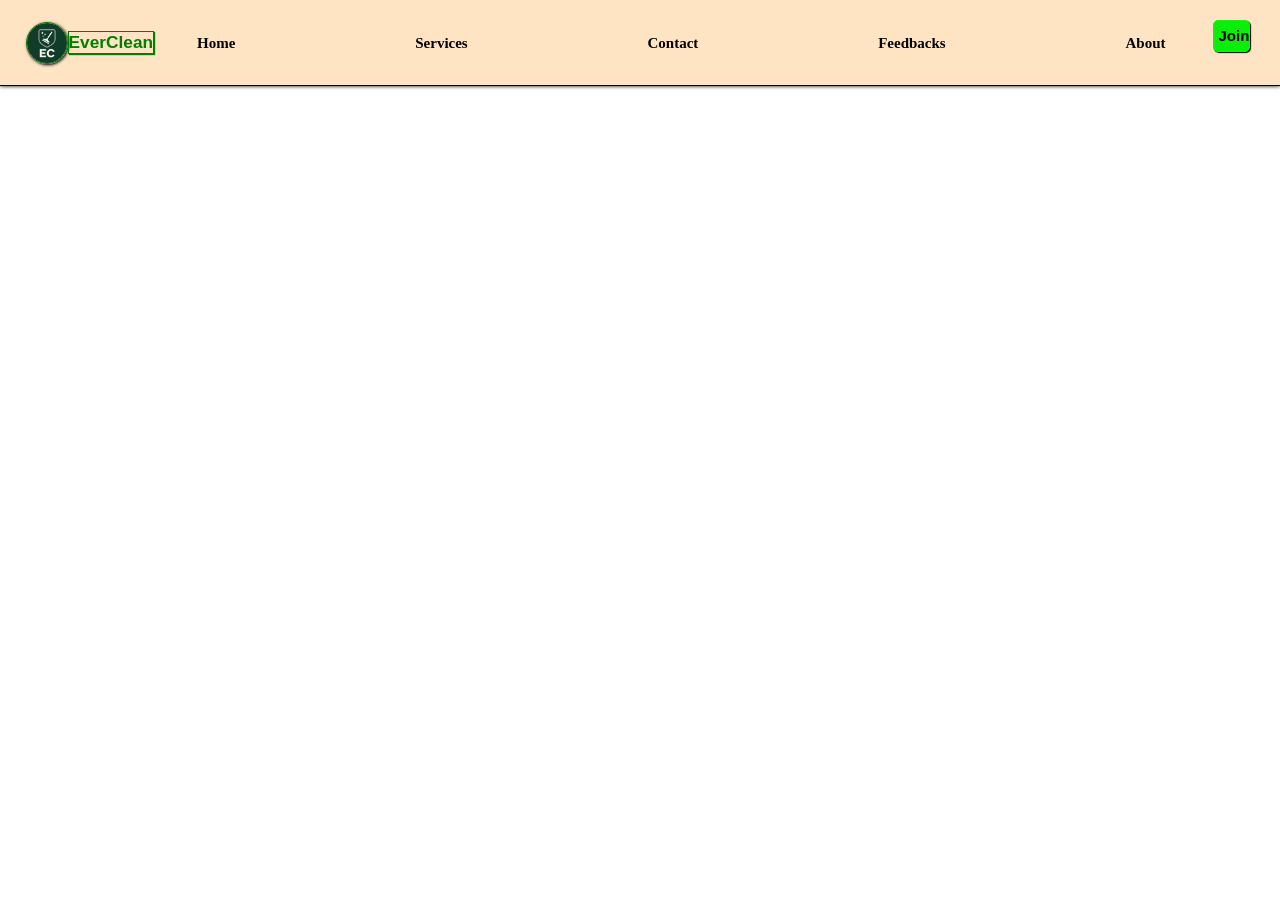
==== about.html @ 86b76aed "incial commit" ====
<!DOCTYPE html>
<html lang="en">
<head>
    <meta charset="UTF-8">
    <meta name="viewport" content="width=device-width, initial-scale=1.0">
    <title>About</title>
    <link rel="stylesheet" href="about.css">
    <link rel="stylesheet" href="navbar.css">
</head>
<body>
      <header>
            <div class="left-section">
                <img class="logo" src="Img/logo.jpeg" alt="">
                <label class="label" for="">EverClean</label>
            </div>

            <ul class="middle-section">
                <li><a href="index.html"><span>Home</span></a></li>
                <li><a href="Service.html"><span>Services</span></a></li>
                <li><a href="contact.html"><span>Contact</span></a></li>
                <li><a href="feedback.html"><span>Feedbacks</span></a></li>
                <li><a href="about.html"><span>About</span></a></li>
            </ul>

            <ul class="sidebar">
                <li onclick=" hideSidebar()"><img class="menu-remove" src="Img/cancel.png" alt=""></li>
                <li><a href="index.html"><span>Home</span></a></li>
                <li><a href="Service.html"><span>Services</span></a></li>
                <li><a href="contact.html"><span>Contact</span></a></li>
                <li><a href="feedback.html"><span>Feedbacks</span></a></li>
                <li><a href="about.html"><span>About</span></a></li>
            </ul>

            <div class="right-section">
                <button ><a href="">Join</a></button>
                <img onclick="
                showSidebar()
            " class="menu" src="Img/menu.png" alt="">
            </div>
    </header>


     <footer>
         <p class="Copyright">Copyright &copy; 2025 <label class="label">EVERCLEAN </label> All Rights Reserved</p>
    </footer>

    <script>
        function showSidebar(){
            const sidebar = document.querySelector('.sidebar')
            sidebar.style.display = 'flex'
        }

        function hideSidebar(){
            const sidebar = document.querySelector('.sidebar')
            sidebar.style.display = 'none'
        }
    </script>

</body>
</html>
---- navbar.css ----
header{
    display: flex;
    flex-direction: row;
    background-color: bisque;
    justify-content: space-between;
    height: 5%;
    padding: 20px 2%;
    position: fixed;
    right: 0;
    left: 0;
    top: 0;
    border-bottom: 1px solid;
    box-shadow: 0 0.1px 4px;
    z-index: 10;
}

.middle-section{
    display: flex;
    flex: 1;
    flex-direction: row;
    justify-content: space-between;
    align-items: center;
    margin-left: 1px;
    gap: 10px;

}

.sidebar{
    display: none;
    position: fixed;
    top: 0;
    right: 0;
    width: 40%;
    height: 60%;
    border-radius: 5px;
    background-color: rgba(255, 255, 255, 0.7);
    backdrop-filter: blur(10px);
    box-shadow: -1px 0 10px;
    flex-direction: column;
    align-items: flex-start;
    justify-content: flex-start;
    z-index: 1002;
    transition: all 1s ease;
}

.sidebar :hover{
    transform: translateY(2px);
}

@media(max-width:500px){
    .sidebar{
        width: 100%;
        height: 100%
    }
    .sidebar li{
        margin-left: 5%;
    }
}


.sidebar li{
    width: 50%;
    margin-bottom: 20px;
    margin-top: 5px;
}

.left-section{
    display: flex;
    justify-content: space-around;
    flex-direction: row;
    align-items: center;
}

.right-section{
    display: flex;
    flex-direction: row;
    margin-left: 5vh;
}

.right-section button{
    margin-right: 5px;
    padding: 1% 7%;
    height: 70%;
    width: 90%;
    background-color: rgb(12, 237, 12);
    border-radius: 5px;
    border: 1px solid rgb(0, 255, 0);
    box-shadow: 1px 1px 1px;
}

li{
    list-style: none;
}

a{
    text-decoration: none;
    color: black;
    font-weight: bold;
    font-size: 15px;
    padding: 8px 2px;
}

a :hover{
    color: green;
}



.logo{
    width: 40px;
    border-radius: 50%;
    border: 1px solid green;
    box-shadow: 1px 1px 3px;
}

.menu{
    width: 20%;
    height: 70%;
    cursor: pointer;
    z-index: 1001;
    display: none;
    margin-right: 20px;
}

.menu-remove{
    width: 4vh;
    cursor: pointer;
    margin-right:5px ;
    
}

@media(max-width: 500px){
    header{
        padding: 14px 2%;
        transition: .2s;
    }
    
}

@media(max-width: 670px){
    .menu{
        display: block;    
    }
    .middle-section{
        display: none;
    }
}

.label{
    font-family: Arial, Helvetica, sans-serif;
    display: inline-block;
    font-weight: bold;
    color: green;
     border: 1px solid green;
    box-shadow: 1px 1px 1px;
    font-size: 1.08rem;
}
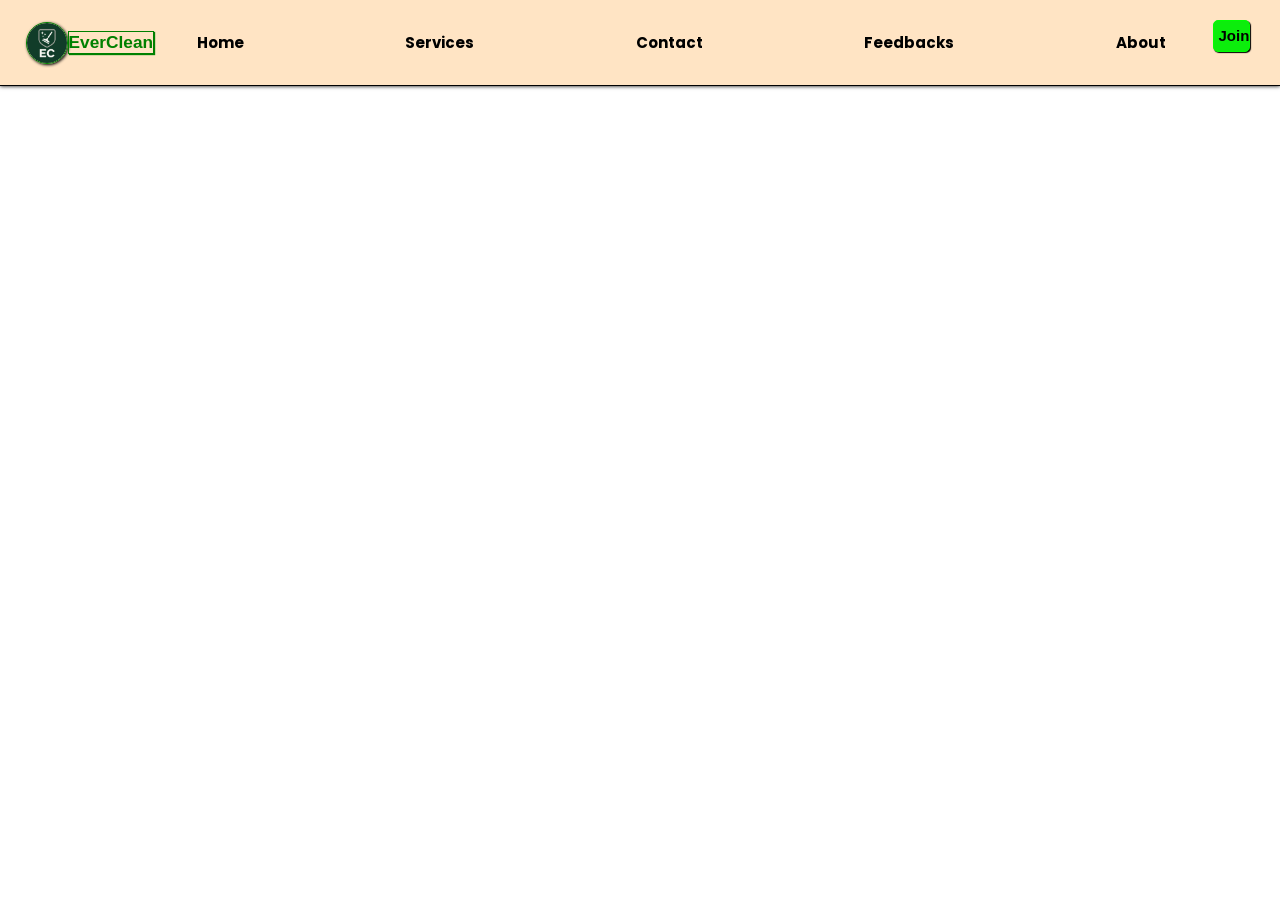
==== commit fe6660de: "login.html and login.css" ====
--- a/about.html
+++ b/about.html
@@ -6,6 +6,7 @@
     <title>About</title>
     <link rel="stylesheet" href="about.css">
     <link rel="stylesheet" href="navbar.css">
+     <link href="https://fonts.googleapis.com/css2?family=Poppins:wght@400;700&display=swap" rel="stylesheet">
 </head>
 <body>
       <header>
@@ -32,7 +33,7 @@
             </ul>
 
             <div class="right-section">
-                <button ><a href="">Join</a></button>
+                <button ><a href="login.html">Join</a></button>
                 <img onclick="
                 showSidebar()
             " class="menu" src="Img/menu.png" alt="">
--- a/about.css
+++ b/about.css
@@ -0,0 +1,19 @@
+body{
+    margin: 0;
+    padding: 0;
+    font-family:'poppins' ,sans-serif;
+}
+
+
+/*
+footer
+*/
+
+footer{
+    background-color: green;
+    padding: 1%;
+}
+
+footer .label{
+    color: rgb(18, 33, 10,0.7);
+}
--- a/navbar.css
+++ b/navbar.css
@@ -12,6 +12,7 @@
     border-bottom: 1px solid;
     box-shadow: 0 0.1px 4px;
     z-index: 10;
+    font-family:'poppins' ,sans-serif;
 }
 
 .middle-section{
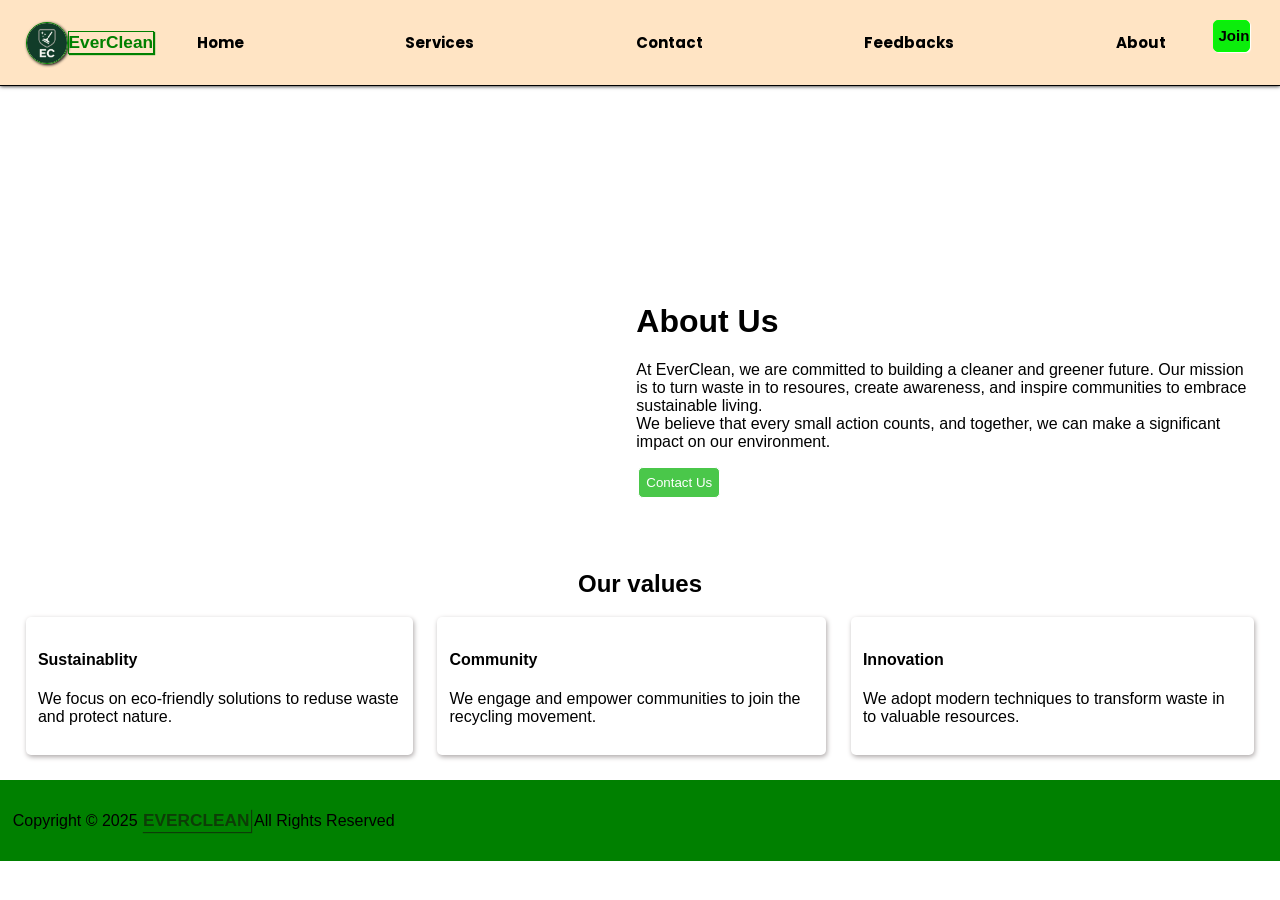
==== commit 3ab5d472: "about page and feedback modification" ====
--- a/about.html
+++ b/about.html
@@ -40,6 +40,47 @@
             </div>
     </header>
 
+    <main>
+        <div class="top">
+            <div class="left">
+
+            </div>
+
+            <div class="right">
+                <h1>About Us</h2>
+                <p>At EverClean, we are committed to building a cleaner and greener future. Our mission is to turn waste in to resoures, create awareness, and inspire communities to embrace sustainable living. <br>
+                We believe that every small action counts, and together, we can make a significant impact on our environment.</p>
+                </p>
+
+                <a href="contact.html"><button>Contact Us</button></a>
+
+            </div>
+        </div>
+
+        <div class="bottom">
+            <h2>
+                Our values
+            </h2>
+
+            <div class="values-div">
+                <div>
+                    <h4>Sustainablity</h4>
+                    <p>We focus on eco-friendly solutions to reduse waste and protect nature.</p>
+                </div>
+
+                <div>
+                    <h4>Community</h4>
+                    <p>We engage and empower communities to join the recycling movement.</p>
+                </div>
+
+                <div>
+                    <h4>Innovation</h4>
+                    <p>We adopt modern techniques to transform waste in to valuable resources.</p>
+                </div>
+            </div>
+        </div>
+    </main>
+
 
      <footer>
          <p class="Copyright">Copyright &copy; 2025 <label class="label">EVERCLEAN </label> All Rights Reserved</p>
--- a/about.css
+++ b/about.css
@@ -1,8 +1,70 @@
 body{
     margin: 0;
     padding: 0;
-    font-family:'poppins' ,sans-serif;
+    font-family: 'Segoe UI', Tahoma, Geneva, Verdana, sans-serif;
 }
+
+/*
+main
+*/
+main{
+    margin-top:20%
+}
+
+.top{
+    display: flex;
+    flex-direction: row;
+    padding: 2%;
+}
+
+@media(max-width:666px){
+    .top{
+        display: flex;
+        flex-direction: column;
+    }
+}
+
+.left{
+    width: 100%;
+    padding: 2%;
+}
+
+.bottom{
+    display: flex;
+    flex-direction: column;
+    justify-items: center;
+    align-items: center;
+    padding: 2%;
+}
+
+.values-div{
+    display: flex;
+    flex-direction: row;
+    gap: 2%;
+}
+
+.values-div div{
+    box-shadow: 1px 2px 5px rgb(174, 169, 169);
+    border-radius: 5px;
+    padding: 1%;
+}
+@media(max-width:666px){
+    .values-div{
+        display: flex;
+        flex-direction: column;
+    }
+}
+
+button{
+    background-color: rgb(29, 185, 29,0.8);
+    color: white;
+    border: 1px solid;
+    border-radius: 5px;
+    padding: 7px;
+
+}
+
+
 
 
 /*
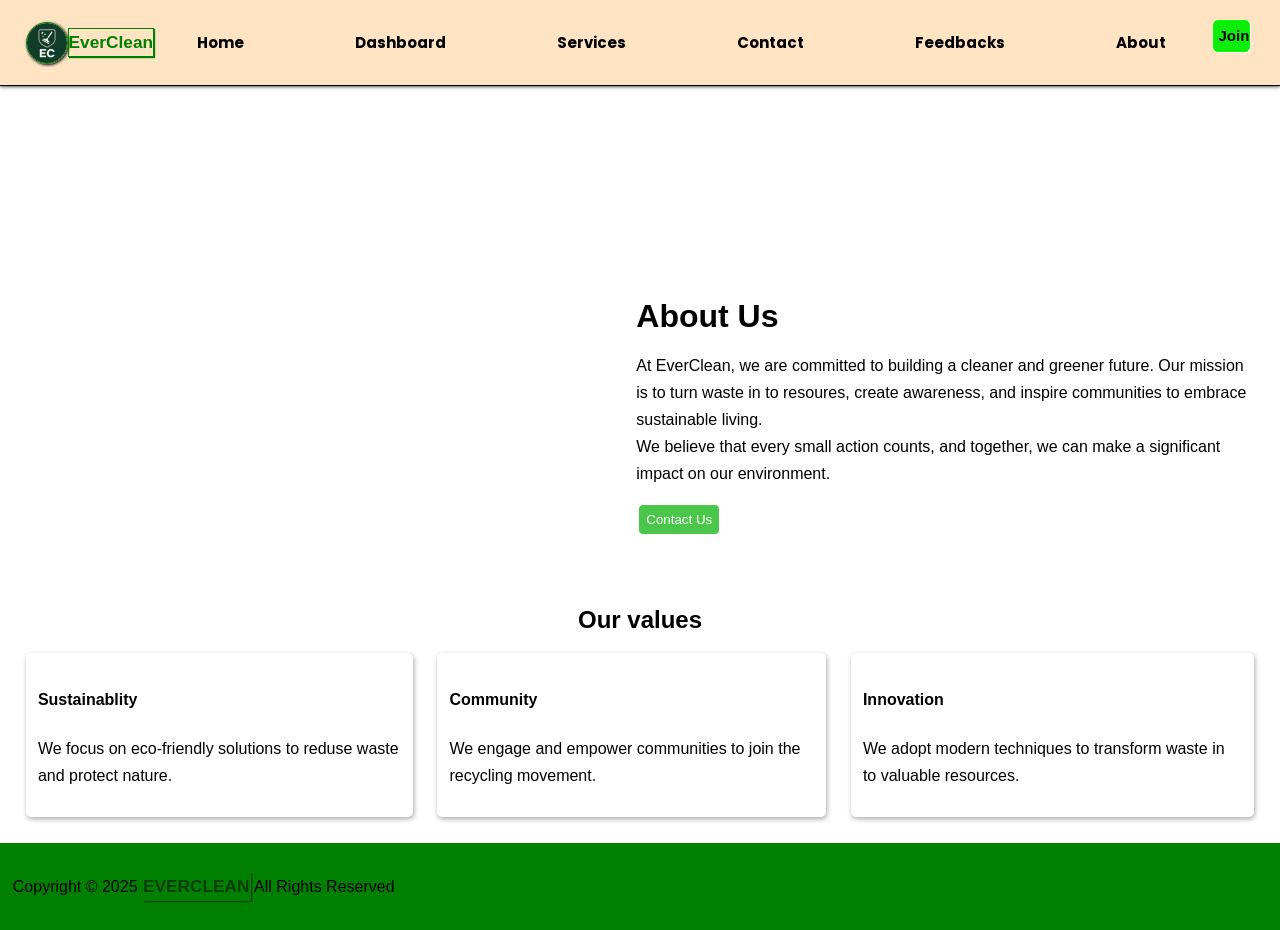
==== commit f028db81: "Dashboard in navbar" ====
--- a/about.html
+++ b/about.html
@@ -17,6 +17,7 @@
 
             <ul class="middle-section">
                 <li><a href="index.html"><span>Home</span></a></li>
+                <li><a href="dashboard.html"><span>Dashboard</span></a></li>
                 <li><a href="Service.html"><span>Services</span></a></li>
                 <li><a href="contact.html"><span>Contact</span></a></li>
                 <li><a href="feedback.html"><span>Feedbacks</span></a></li>
@@ -26,6 +27,7 @@
             <ul class="sidebar">
                 <li onclick=" hideSidebar()"><img class="menu-remove" src="Img/cancel.png" alt=""></li>
                 <li><a href="index.html"><span>Home</span></a></li>
+                <li><a href="dashboard.html"><span>Dashboard</span></a></li>
                 <li><a href="Service.html"><span>Services</span></a></li>
                 <li><a href="contact.html"><span>Contact</span></a></li>
                 <li><a href="feedback.html"><span>Feedbacks</span></a></li>
--- a/about.css
+++ b/about.css
@@ -1,5 +1,6 @@
 body{
     margin: 0;
+    line-height: 1.7rem;
     padding: 0;
     font-family: 'Segoe UI', Tahoma, Geneva, Verdana, sans-serif;
 }
@@ -52,6 +53,7 @@
     .values-div{
         display: flex;
         flex-direction: column;
+        justify-content: space-around;
     }
 }
 
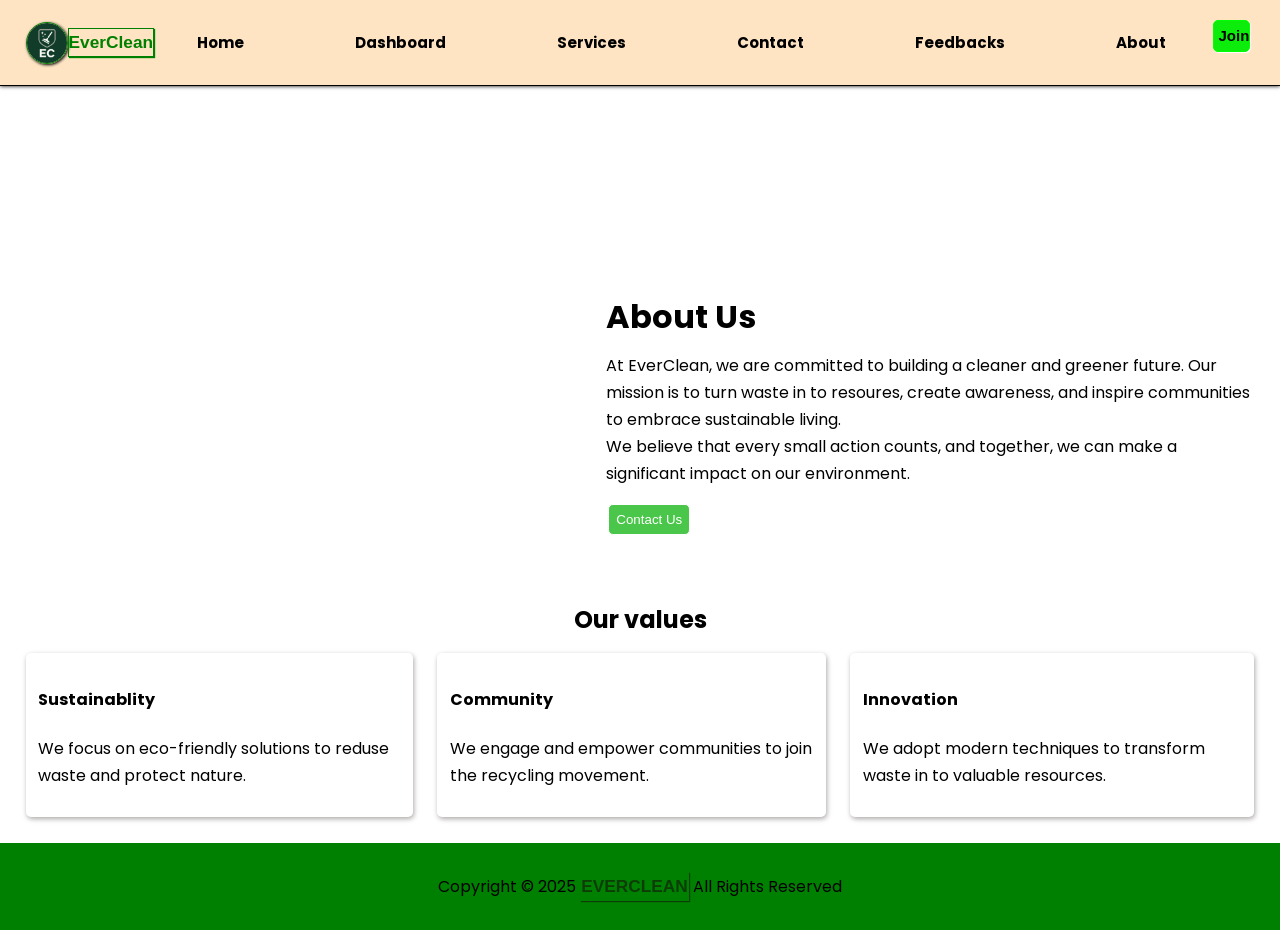
==== commit eff9738d: "database" ====
--- a/about.html
+++ b/about.html
@@ -7,6 +7,7 @@
     <link rel="stylesheet" href="about.css">
     <link rel="stylesheet" href="navbar.css">
      <link href="https://fonts.googleapis.com/css2?family=Poppins:wght@400;700&display=swap" rel="stylesheet">
+     
 </head>
 <body>
       <header>
--- a/about.css
+++ b/about.css
@@ -2,7 +2,7 @@
     margin: 0;
     line-height: 1.7rem;
     padding: 0;
-    font-family: 'Segoe UI', Tahoma, Geneva, Verdana, sans-serif;
+    font-family:'poppins' ,sans-serif;
 }
 
 /*
@@ -76,6 +76,7 @@
 footer{
     background-color: green;
     padding: 1%;
+    text-align: center;
 }
 
 footer .label{
